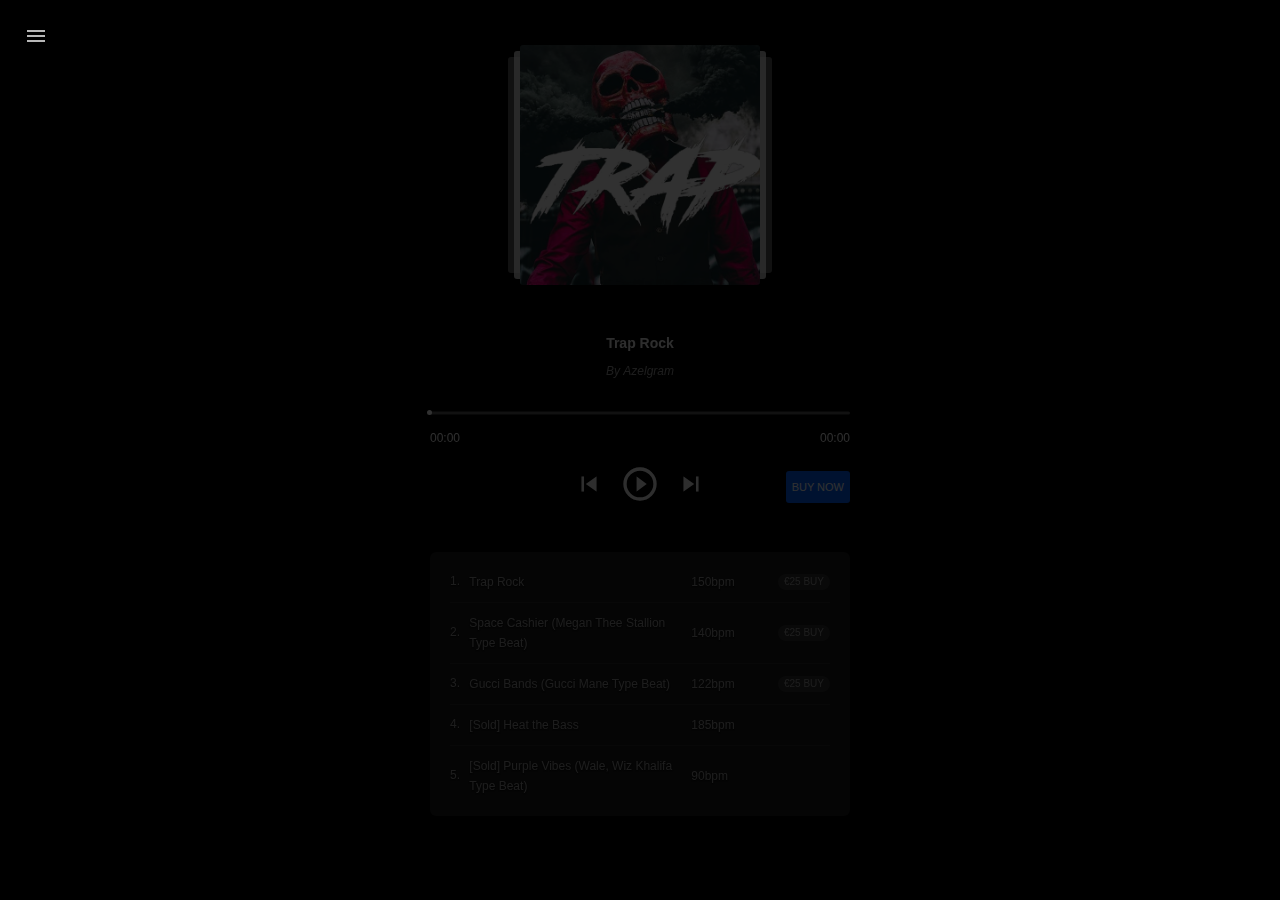
==== index.html @ eb985638 "." ====
<html class="no-js" lang="en">
	<head itemscope itemtype="http://schema.org/Person">
		
		<meta http-equiv="content-type" content="text/html; charset=UTF-8">
		
		<!-- Disable screen scaling-->
		<meta name="viewport" content="width=device-width, user-scalable=no, initial-scale=1, maximum-scale=1, user-scalable=0"/>
		
		<title>Beat Store | azelbeats.com</title>
		<meta name="keywords" content="beats, buy beats, instrumentals, beat selling, hip hop beats, trap beats, trap hip hop beats, R&B beats, Rnb beats, R and B beats, download beats, instrumental music, rap beats, music production, buy instrumentals, buy music, royalty free beats, tracks">
		
		<meta property="og:title" name="twitter:title" itemprop="title" content="Beat Store | azelbeats.com"/>
		
		<!-- Favicons -->
		<link rel="apple-touch-icon" sizes="180x180" href="images/favicons/apple-touch-icon.png?v=9B029ld5gd">
		<link rel="icon" type="image/png" sizes="32x32" href="images/favicons/favicon-32x32.png?v=9B029ld5gd">
		<link rel="icon" type="image/png" sizes="16x16" href="images/favicons/favicon-16x16.png?v=9B029ld5gd">
		<link rel="manifest" href="images/favicons/site.webmanifest?v=9B029ld5gd">
		<link rel="mask-icon" href="images/favicons/safari-pinned-tab.svg?v=9B029ld5gd" color="#e6d000">
		<link rel="shortcut icon" href="images/favicons/favicon.ico?v=9B029ld5gd">
		<meta name="apple-mobile-web-app-title" content="azelbeats">
		<meta name="application-name" content="azelbeats">
		<meta name="msapplication-TileColor" content="#ffec38">
		<meta name="msapplication-config" content="images/favicons/browserconfig.xml?v=9B029ld5gd">
		<meta name="theme-color" content="#000000">
		
		<!-- Meta -->
		<meta itemprop="name" name="author" content="Beat Store"/>
		
		<!-- Twitter Meta -->
		<meta name="twitter:card" content="Beat Store - by Azelgram"/>

		<!-- Facebook Meta -->
		<meta property="og:url" itemprop="url" content="https://azelbeats.com/"/>
		<meta property="og:type" content="website"/>
		<meta property="og:description" name="twitter:description" name="description" itemprop="description" content="Buy beats online"/>
		<meta property="og:image" name="twitter:image" itemprop="image" content="https://azelbeats.com/images/og-image.png"/>
		<meta property="og:image:secure_url" content="https://azelbeats.com/images/og-image.png"/>
		<meta property="og:image:type" content="image/jpg"/>
		<meta property="og:image:width" content="300"/>
		<meta property="og:image:height" content="300"/>
		<meta property="og:site_name" content="Azel Chun"/>
		
		<!-- Stylesheets -->
		<link rel="stylesheet" type="text/css" href="css/styles.css"/>
		<link href="https://fonts.googleapis.com/css2?family=Material+Icons" rel="stylesheet"/>
		
		<!-- Javascripts -->
		<script src="https://ajax.googleapis.com/ajax/libs/jquery/3.4.1/jquery.min.js"></script>
		<script type="text/javascript" src="js/jquery.jplayer.js"></script>
		<script type="text/javascript" src="js/ttw-music-player.js"></script>
		<script type="text/javascript" src="js/myplaylist.js"></script>
		<script type="text/javascript" src="js/main.js"></script>
	</head>

	<body>
	
		<div id="menu-trigger" class="material-icons noSelect">menu</div>
		<div class="site-menu">
			<ul>
				<li><a href="https://instagram.com/azelgram" target="_blank">Instagram</a></li>
				<li><a href="https://www.youtube.com/channel/UCRFLLStR0coNz59iI8NVYAQ" target="_blank">YouTube</a></li>
				<li><a href="https://linktr.ee/azelgram" target="_blank">Other Links</a></li>
				<li><span class="rollText contactMe">Contact Me</span></li>
			</ul>
		</div>
		
		<div id="beatPlaylist"></div>
		
		<!-- Beat Licenses -->
		<div class="license-container">
			
			<div id="close-buyContainer">
				<div class="material-icons">close</div>
			</div>
			<h1 class="section-title">Licenses</h1>
			<p class="description showing">After completing the payment steps on PayPal, please wait until the download automatically starts. DO NOT close the window right away.</p>
			
			<!-- Lease -->
			<div class="License-item">
				<h2>Lease</h2>
				<hr class="license-hr"/>
				<ul>
					<li>Untagged .MP3 File</li>
					<li>Non-Exclusive Rights</li>
					<li>Instant file download</li>
                    <li>Up to 2,500 Streams</li>
					<li>No Music Video</li>
                    <li>Artist must credit Producer:<br/> "Prod. by Azelgram"</li>
                </ul>
				<div class="licenseBuy-wrapper"><span class="licenseBuy buyCurrentBeat noSelect">PURCHASE LICENSE</span></div>
				<h2 class="licensePrice">25€</h2>
			</div>
			
			<!-- Boosted -->
			<div class="License-item">
				<h2>Boosted</h2>
				<hr class="license-hr"/>
				<ul>
					<li>Untagged .WAV File</li>
					<li>Non-Exclusive Rights</li>
					<li>Instant MP3 file download<br/>(WAV file will be shipped manually within 24h)</li>
					<li>Music Video Allowed</li>
                    <li>Unlimited Streams</li>
                    <li>Artist must credit Producer:<br/> "Prod. by Azelgram"</li>
                </ul>
				<div class="licenseBuy-wrapper"><span class="licenseBuy buyCurrentBeat noSelect">PURCHASE LICENSE</span></div>
				<h2 class="licensePrice">125€</h2>
			</div>
			
			<!-- Exclusive -->
			<div class="License-item">
				<h2>Exclusive</h2>
				<hr class="license-hr"/>
				<ul>
					<li>Untagged .WAV File</li>
                    <li>Exclusive Rights</li>
					<li>Trackouts</li>
                    <li>Unlimited Streams</li>
                    <li>Artist must credit Producer:<br/> "Prod. by Azelgram"</li>
                </ul>
				<div class="licenseBuy-wrapper"><span class="licenseBuy-exclusive ">This license can only be sold once.<br/>Get in touch via email to purchase it.</span></div>
				<span>Click on menu icon (<span class="material-icons">menu</span>) for contact</span>
				<h2 class="licensePrice">500€</h2>
			</div>
			
			<div id="buyContainer">
				<div id="buyButton">
					<form action="https://www.paypal.com/cgi-bin/webscr" method="post" target="_top">
						<input type="hidden" name="cmd" value="_s-xclick">
						<input type="hidden" name="hosted_button_id" value="" id="paypal-hosted-button">
						<table>
						<tr><td><input type="hidden" name="on0" value="Choose your License">Choose your License</td></tr><tr><td><select name="os0">
							<option value="Lease">Lease €25,00 EUR</option>
							<option value="Boosted">Boosted €125,00 EUR</option>
						</select> </td></tr>
						</table>
						<h3 id="buyTitle"></h3>
						<input type="hidden" name="currency_code" value="EUR">
						<input type="image" src="https://www.paypalobjects.com/en_US/i/btn/btn_buynow_SM.gif" border="0" name="submit" alt="PayPal - The safer, easier way to pay online!">
						<img alt="" border="0" src="https://www.paypalobjects.com/pt_PT/i/scr/pixel.gif" width="1" height="1">
					</form>
				</div>
			</div>
			<div id="buyScrollPoint"></div>
			
		</div>
		
		<!-- Error Message -->
		<div class="error-purchase">
			<span class="closeErrorBox material-icons noSelect">close</span>
			<h2 class="error-purchase-title">This item is no longer available for purchase!</h2>
		</div>
		
		<div id="darkPane"></div>
		
		<!-- Global site tag (gtag.js) - Google Analytics -->
		<script async src="https://www.googletagmanager.com/gtag/js?id=UA-65621075-8"></script>
		<script>
			window.dataLayer = window.dataLayer || [];
			function gtag(){dataLayer.push(arguments);}
			gtag('js', new Date());

			gtag('config', 'UA-65621075-8');
		</script>

		
	</body>

</html>
---- css/styles.css ----
* {
	-webkit-box-sizing: border-box;
	-moz-box-sizing: border-box;
	box-sizing: border-box;
}

body {
    /*background-color: #1d1d1d;*/
	background-color: #000000;
	color: #b8b8b8;
    padding: 0;
    margin: 0;
	font: 400 14px/20px Roboto,sans-serif;
    -moz-osx-font-smoothing: grayscale;
    -webkit-font-smoothing: antialiased;
	text-align: left;
	padding-bottom: 3rem;
}

.noScroll {
	overflow: hidden;
}

.clear {
	clear: both;
}
.noSelect {
	-webkit-tap-highlight-color:transparent;
	-webkit-touch-callout:none;
	-webkit-user-select:none;
	-khtml-user-select:none;
	-moz-user-select:none;
	-ms-user-select:none;
	user-select:none;
}

.display-none {
    display: none !important;
}

#title{
    background:transparent url(../images/title.png) 0 0 scroll;
    position:absolute;
    top:60px;
    left:24px;
    height:62px;
    width:334px;
}

#download{
    position:absolute;
    top:132px;
    left:30px;
    text-decoration:none;
    font-size:12px;
    color:#999;
    font-family:arial, sans-serif;
}

#download:hover{
    color:#fff;
}

/* Menu */
#menu-trigger {
    position: fixed;
    top: 1rem;
    left: 1rem;
    padding: .5rem;
	z-index: 4;
}

.site-menu {
    width: 80vw;
    max-width: 225px;
    height: 100vh;
    position: fixed;
    top: 0;
    left: 0;
	transform: translateX(-100%);
	transition: transform .2s ease;
	background-color: #1d1d1d;
	z-index: 5;
}
.site-menu-open {
	transform: translateX(0);
}

.site-menu ul {
    margin: 0;
    list-style: none;
    padding: 2rem 0;
}

.site-menu li:hover {
    background-color: #121212;
}

.site-menu li:last-child {
    border-top: 1px solid #545353;
	margin-top: 1rem;
}

.site-menu li a {
    color: #ffffff;
    text-decoration: none;
}

.site-menu li a, .contactMe {
    display: block;
	padding: .6rem 1rem;
}

.contactMe {
    white-space: nowrap;
	overflow: hidden;
}

.rollText {
    color: #c0c1c1;
	cursor: pointer;
}

.rollText:before {
    content: attr(data-before);
    word-break: break-all;
    opacity: 0.5;
}

.rollText:after {
    content: attr(data-after);
    word-break: break-all;
    opacity: 0.5;
}

/* Music Player */
.ttw-music-player {
    max-width: 420px;
    margin: 45px auto 0 auto;
    font-family: 'Lato', arial, sans-serif;
}

.ttw-music-player .player {
    width: 100%;
	text-align: center;
}

/** Album Cover **/

.ttw-music-player .album-cover:hover .highlight {
    opacity: 1;
}

.album-cover {
    position: relative;
	display: block;
    width: 80%;
    max-width: 240px;
	margin: 0 auto;
	border-radius: 3px;
    -moz-border-radius: 3px;
    -webkit-border-radius: 3px;
	box-shadow: 0px 32px 40px -10px rgb(0 0 0 / 49%);
}
.ttw-music-player .album-cover .img {
    position: relative;
    z-index: 3;
	border-radius: 3px;
    -moz-border-radius: 3px;
    -webkit-border-radius: 3px;
}

.ttw-music-player .album-cover img,
.ttw-music-player .album-cover .img,
.ttw-music-player .album-cover .highlight {
    width: 100%;
    height: auto;
	border-radius: 3px;
    -moz-border-radius: 3px;
    -webkit-border-radius: 3px;
}

.album-cover:before {
    content: "";
    position: absolute;
    top: 50%;
    left: 50%;
    transform: translate(-50%, -50%);
    width: 105%;
    height: 95%;
	border-radius: 3px;
	background-color: rgb(255 255 255 / 75%);
    z-index: 0;
}
.album-cover:after {
    content: "";
    position: absolute;
    top: 50%;
    left: 50%;
    transform: translate(-50%, -50%);
    width: 110%;
    height: 90%;
	border-radius: 3px;
    -moz-border-radius: 3px;
    -webkit-border-radius: 3px;
	background-color: rgb(255 255 255 / 35%);
    z-index: 0;
}

/** Track Info **/
.ttw-music-player .track-info {
    margin: 3rem 0 1rem 0;
    font-size: 12px;
}

.ttw-music-player .track-info p {
    margin: 0 0 8px 0;
}

.ttw-music-player .player .title {
    color: #efefef;
    text-shadow: 0 1px 1px rgba(0, 0, 0, .8);
    font-family: 'Lato Bold', arial, sans-serif;
    font-weight: bold;
    font-size: 14px;
}

.ttw-music-player .artist-outer {
    color: #999;
    font-family: 'Lato Italic', arial, sans-serif;
    font-style: italic;
}

.ttw-music-player .artist {
    color: #999;
    font-family: 'Lato', arial, sans-serif;
}

.ttw-music-player .rating {
    width: 75px;
    height: 16px;
}

.ttw-music-player .rating-star {
    width: 15px;
    height: 16px;
    display: block;
    float: left;
    cursor: pointer;
}

.ttw-music-player .rating-star:hover,
.ttw-music-player .rating-star.on,
.ttw-music-player .rating-star.hover {
}

/** Player **/
.ttw-music-player .player-controls {
    
}

.ttw-music-player .player-controls .main {
	position: relative;
    width: 100%;
    display: flex;
    margin: 1rem 0;
}

.ttw-music-player .player-controls .main-controls {
    margin: 0 auto;
}

.ttw-music-player .player-controls .main .material-icons {
    float: left;
    cursor: pointer;
	color: #efefef;
	font-size: 30px;
    line-height: 40px;
}

.player-controls .main-controls .jp-play.material-icons, .player-controls .main-controls .jp-pause.material-icons {
    font-size: 40px;
	margin: 0 1rem;
}

.secondary-controls .togglePlaylist {
    position: absolute;
    left: 0;
    top: 0;
    margin-left: 10px;
}

.licenseBuy-wrapper {
    padding: 12px;
}

.License-item span .material-icons {
    vertical-align: middle;
	font-size: inherit;
	cursor: initial;
}

.buyCurrentBeat {
    background-color: #005ff8;
    color: #ffffff;
    padding: 6px;
    font-size: 11px;
    text-decoration: none;
	border-radius: 3px;
    -moz-border-radius: 3px;
    -webkit-border-radius: 3px;
	cursor: pointer;
}

.secondary-controls .buyCurrentBeat {
	position: absolute;
    right: 0;
    top: 7px;
}

.progress-container {
    height: 31px;
    padding: 14px 0px;
    position: relative;
}
.progress-container:hover .progress-wrapper {
    height: 9px;
}
.progress-container:hover .elapsed.jp-play-bar:after {
    width: 15px;
    height: 15px;
}

.ttw-music-player .progress-wrapper {
    height: 3px;
    position: absolute;
    top: 50%;
    left: 0;
    right: 0;
    transform: translateY(-50%);
	transition: height ease .2s;
}


.ttw-music-player .progress {
    height: 100%;
    width: 100%;
    cursor: pointer;
	background-color: rgb(255 255 255 / 35%);
	border-radius: 3px;
    -moz-border-radius: 3px;
    -webkit-border-radius: 3px;
}

.ttw-music-player .elapsed {
    height: 100%;
	position: relative;
    background-color: #FFEB3B;
    width: 60%;
	border-radius: 3px;
    -moz-border-radius: 3px;
    -webkit-border-radius: 3px;
	transition: width ease .4s;
}

.elapsed.jp-play-bar:after {
    content: "";
    width: 5px;
    height: 5px;
	margin-right: -2px;
    background-color: #fff;
    display: block;
    position: absolute;
    top: 50%;
    right: 0;
    transform: translateY(-50%);
    border-radius: 50%;
	-moz-border-radius: 50%;
    -webkit-border-radius: 50%;
	transition: width ease .4s, height ease .4s;
}

.current-time-wrapper {
    color: #efefef;
	font-size: 12px;
}
.current-time-wrapper span.jp-current-time {
    float: left;
}
.current-time-wrapper span.jp-duration {
    float: right;
}

.ttw-music-player .unused-controls {
    display: none !important;
}

/** Description **/
.ttw-music-player .description {
    clear: both;
    margin: 30px 0 0 0;
    font-size: 12px;
    color: #999;
    text-shadow: 0 1px 1px rgba(0, 0, 0, .6);
}

.ttw-music-player .description.showing{
    margin:30px 0;
}

/** Track List **/
.tracklist-header, .secondary-controls .togglePlaylist, #close-buyContainer {
    display: none;
}

#close-buyContainer {
    margin-top: 1rem;
}

.ttw-music-player .tracklist {
    padding: 10px 20px;
    border-radius: 6px;
    -moz-border-radius: 6px;
    -webkit-border-radius: 6px;
    background-color: #1a1a1a;
    color: #999;
    font-size: 12px;
    width: 100%;
	margin-top: 3rem;
}

.ttw-music-player .tracklist.show-playlist {
    transform: translateX(-50%) translateY(0%);
}

.ttw-music-player .tracklist ol {
    margin: 0;
    padding: 0;
    overflow:hidden;
    position:relative;
}

.ttw-music-player .tracklist li {
    text-shadow: 0 1px 1px rgba(0, 0, 0, .6);
    list-style-position: inside;
    position: relative;
	border-bottom: 1px solid #2b2b2b;
}

.ttw-music-player .tracklist li:hover {
    color: #eee;
}

.ttw-music-player li:last-child{
    border-bottom: none;
}

.ttw-music-player .show-more-button li:last-child{
    background: transparent url(../images/tracklist-item-bg.png) repeat-x bottom left scroll;
}

.track span {
    vertical-align: middle;
}

.ttw-music-player .tracklist .title {
    width: 60%;
    display: inline-block;
    padding: 10px 0 10px 6px;
    cursor: pointer;
}

.ttw-music-player li:nth-child(1n + 10) .title{
    padding-left:7px;
}

.ttw-music-player li.playing {
    color:#fff !important;

}

.site-header {
	text-align: center;
	color: #999;
}

.site-header span, .site-header a {
    padding: 0 12px;
	text-decoration: underline;
	color: #999;
	cursor: pointer;
}

#license-page {
    color: #FFEB3B;
}


.ttw-music-player .tracklist .rating {
    margin-left: 10px;
    width: 30px;
    display: block;
    position: absolute;
    right: 72px;
    top: 12.5px;
}

.ttw-music-player .rating-bar {
    height: 10px;
    width: 3px;
    display: block;
    float: left;
    cursor: pointer;
}

.ttw-music-player .rating-bar.on,
.ttw-music-player .rating-bar:hover,
.ttw-music-player .rating-bar.hover {
}

.ttw-music-player .buy {
    height: 16px;
	padding: 0 6px;
    display: inline-block;
    position: absolute;
    top: 50%;
    transform: translateY(-50%);
    right: 0;
    border-radius: 8px;
    -moz-border-radius: 8px;
    -webkit-border-radius: 8px;
    background-color: #313131;
    font-size: 10px;
    text-align: center;
    line-height: 16px;
    text-shadow: none;
    color: #999;
    text-decoration: none;
	cursor: pointer;
}

.ttw-music-player .buy:hover {
    color: #FFEB3B;
}

.ttw-music-player .buy.not-active{
    display:none;
}

.ttw-music-player .more {
    display:none;
    font-family: 'Lato Italic', arial, sans-serif;
    font-style: italic;
    font-size: 11px;
    text-shadow: 0 1px 1px rgba(0, 0, 0, .6);
    padding: 10px 0;
    margin: 10px 0;
    cursor: pointer;
    text-align: center;
    border-radius: 6px;
    -moz-border-radius: 6px;
    -webkit-border-radius: 6px;
    background-color: #1b1b1b;
}

.ttw-music-player .more:hover {
    color: #eee;
    box-shadow: inset 0px 0px 20px rgba(0, 0, 0, .2);
    -moz-box-shadow: inset 0px 0px 20px rgba(0, 0, 0, .2);
    -webkit-box-shadow: inset 0px 0px 20px rgba(0, 0, 0, .2);
}

.ttw-music-player .show-more-button .more{
    display:block;
}


/** Transitions **/
.ttw-music-player .more,
.ttw-music-player .album-cover .highlight,
.ttw-music-player .tracklist li,
.ttw-music-player .buy {
    -webkit-transition: all 0.5s ease;
    -moz-transition: all 0.5s ease;
    -o-transition: all 0.5s ease;
    transition: all 0.5s ease;
}

.license-container {
    text-align: center;
    position: fixed;
    top: 50%;
    left: 50%;
    width: 88vw;
    max-width: 1055px;
    height: 90vh;
    z-index: 4;
    background-color: #1d1d1d;
    overflow: auto;
	transform: translate(-50%, -50%) scale(.1);
    opacity: 0;
    visibility: hidden;
    pointer-events: none;
	transition: transform .3s ease, opacity .3s ease;
}
.show-licenses {
    transform: translate(-50%, -50%) scale(1);
    opacity: 1;
    visibility: visible;
    pointer-events: auto;
}

.license-container::-webkit-scrollbar {
    width: 12px;
    height: 12px;
    background: #2f414c;
}
.license-container::-webkit-scrollbar-corner {
    background-color: #2f414c;
}
.license-container::-webkit-scrollbar-thumb {
    background: #47525a;
    width: 8px;
    border-radius: 6px;
    border: 2px solid #252729;
}
.license-container::-webkit-scrollbar-track {
    background-color: #252729;
}

.license-container .description {
    background-color: rgb(183 28 28 / 28%);
    background-color: rgb(92 107 192 / 53%);
    color: #ffffff;
	padding: 1rem 0;
    margin-bottom: 2rem;
}

.license-container .description:before {
    content: "";
    background-image: url(https://cdn.freebiesupply.com/logos/large/2x/paypal-logo-png-transparent.png);
    background-size: contain;
    background-repeat: no-repeat;
    display: inline-block;
    width: 99px;
    height: 30px;
    background-color: #fff;
    border-radius: 3px;
    vertical-align: middle;
    margin-right: 10px;
}

.error-purchase {
    text-align: center;
    position: fixed;
    top: 50%;
    left: 50%;
    padding: 1rem 3rem;
    z-index: 4;
    background-color: #1d1d1d;
    overflow: auto;
    transform: translate(-50%, -50%) scale(.1);
    opacity: 0;
    visibility: hidden;
    pointer-events: none;
    transition: transform .3s cubic-bezier(0.175, 0.885, 0.32, 1.275), opacity .3s ease;
}
.show-buy-error {
    transform: translate(-50%, -50%) scale(1);
    opacity: 1;
    visibility: visible;
    pointer-events: auto;
}

.License-item {
    /* box-shadow: 0px 32px 40px -10px rgb(0 0 0 / 49%); */
	width: 100%;
    max-width: 275px;
    display: inline-block;
    background-color: #1d1d1d;
    border-radius: 6px;
    -moz-border-radius: 6px;
    -webkit-border-radius: 6px;
    padding: 1rem 0rem 2rem 0rem;
	margin: 0 1rem;
    border: 1px solid #292929;
	border: 1px solid #FFEB3B;
	vertical-align: top;
	font-size: 13px;
    line-height: 19px;
}

.licenseBuy-exclusive {
    color: #FFEB3B;
}

.section-title {
    color: #fff;
    font-size: 3rem;
}

.License-item h2 {
    color: #ffffff;
}

.licensePrice {
    border-top: 1px solid #7e7e7e;
	border-top: 1px solid #FFEB3B;
    padding-top: 20px;
    margin: 1rem 2rem 0rem 2rem;
}

.license-hr {
    margin: 0rem 2rem;
	border-color: #FFEB3B;
}

.License-item ul {
    text-align: left;
	padding: 0 1rem 0 3rem;
}

#buyContainer table {
    text-align: center;
    margin: 16px auto;
}

#buyContainer tr:nth-child(2) td {
	position: relative;
}

#buyContainer tr:nth-child(2) td:before {
    content: "";
    /*background-color: rgb(255 235 59 / 25%);*/
	background-color: rgb(66 165 245 / 35%);
    position: absolute;
    top: 50%;
    left: 50%;
    transform: translate(-50%,-50%);
    width: 100%;
    height: 100%;
}
#buyContainer.highlight-activated tr:nth-child(2) td:before {
	animation:highlight 1s infinite;
}

@keyframes highlight {
  from {transform: translate(-50%,-50%) scale(1);}
  to {transform: translate(-50%,-50%) scale(1.3, 2);}
}

#buyContainer {
    margin-bottom: 2rem;
}

#buyContainer select {
    padding: 8px;
	position: relative;
	border: 0;
    font-weight: bold;
	color: #002c80;
}

#buyTitle .material-icons {
    font-size: inherit;
	cursor: initial;
}

#darkPane, #tracklistDarkPane {
    position: fixed;
    top: 0;
    left: 0;
    right: 0;
    bottom: 0;
    width: 100%;
    height: 100%;
	z-index: 3;
    background-color: rgb(0 0 0 / 75%);
	opacity: 0;
    visibility: hidden;
    pointer-events: none;
	transition: opacity ease .3s;
}

#darkPane.show-darkPane, #tracklistDarkPane.show-darkPane {
    opacity: 1;
    visibility: visible;
    pointer-events: auto;
	transition: opacity ease .3s;
}

/* Plugins */

.material-icons {
  font-family: 'Material Icons';
  font-weight: normal;
  font-style: normal;
  font-size: 24px;  /* Preferred icon size */
  display: inline-block;
  line-height: 1;
  text-transform: none;
  letter-spacing: normal;
  word-wrap: normal;
  white-space: nowrap;
  direction: ltr;

  /* Support for all WebKit browsers. */
  -webkit-font-smoothing: antialiased;
  /* Support for Safari and Chrome. */
  text-rendering: optimizeLegibility;

  /* Support for Firefox. */
  -moz-osx-font-smoothing: grayscale;

  /* Support for IE. */
  font-feature-settings: 'liga';
  cursor: pointer;
}

@media only screen and (max-width: 600px) {
	.License-item {
		margin-bottom: 2rem;
	}
}

@media only screen and (max-width: 600px) {
	body {
		padding: 0rem 1rem 3rem 1rem;
		font: 400 12px/18px Roboto,sans-serif;
	}
	.album-cover {
		width: 60%;
	}
	#beatPlaylist {
		position: fixed;
		left: 1rem;
		right: 1rem;
		bottom: 24px;
	}
	.section-title {
		color: #fff;
		font-size: 2rem;
	}
	.license-container .description {
		font-size: 11px;
		line-height: 17px;
		padding: 1rem;
	}
	.license-container {
		height: 70vh;
	}
	.license-container .description:before {
		display: block;
		margin: 0 auto 10px auto;
	}
	.error-purchase {
		width: 80vw;
		padding: 1rem;
		line-height: normal;
	}
	.License-item {
		max-width: 245px;
		margin: 0 0rem 2rem 0rem;
	}
	.buyCurrentBeat {
		font-size: 9px;
	}
	
	.tracklist-header, .secondary-controls .togglePlaylist, #close-buyContainer {
		display: block;
	}
	.ttw-music-player .tracklist {
		padding: 10px 20px;
		border-radius: 6px;
		-moz-border-radius: 6px;
		-webkit-border-radius: 6px;
		background-color: #1a1a1a;
		color: #999;
		font-size: 12px;
		position: fixed;
		top: 150px;
		left: 50%;
		transform: translateX(-50%) translateY(100%);
		transform-origin: 5% 100%;
		z-index: 4;
		width: 100%;
		height: calc(100vh - 150px);
		overflow: auto;
		transition: transform ease .2s, opacity ease .2s;
		box-shadow: 0px 0px 40px 0px rgb(0 0 0 / 49%);
		margin-top: 0;
	}
}
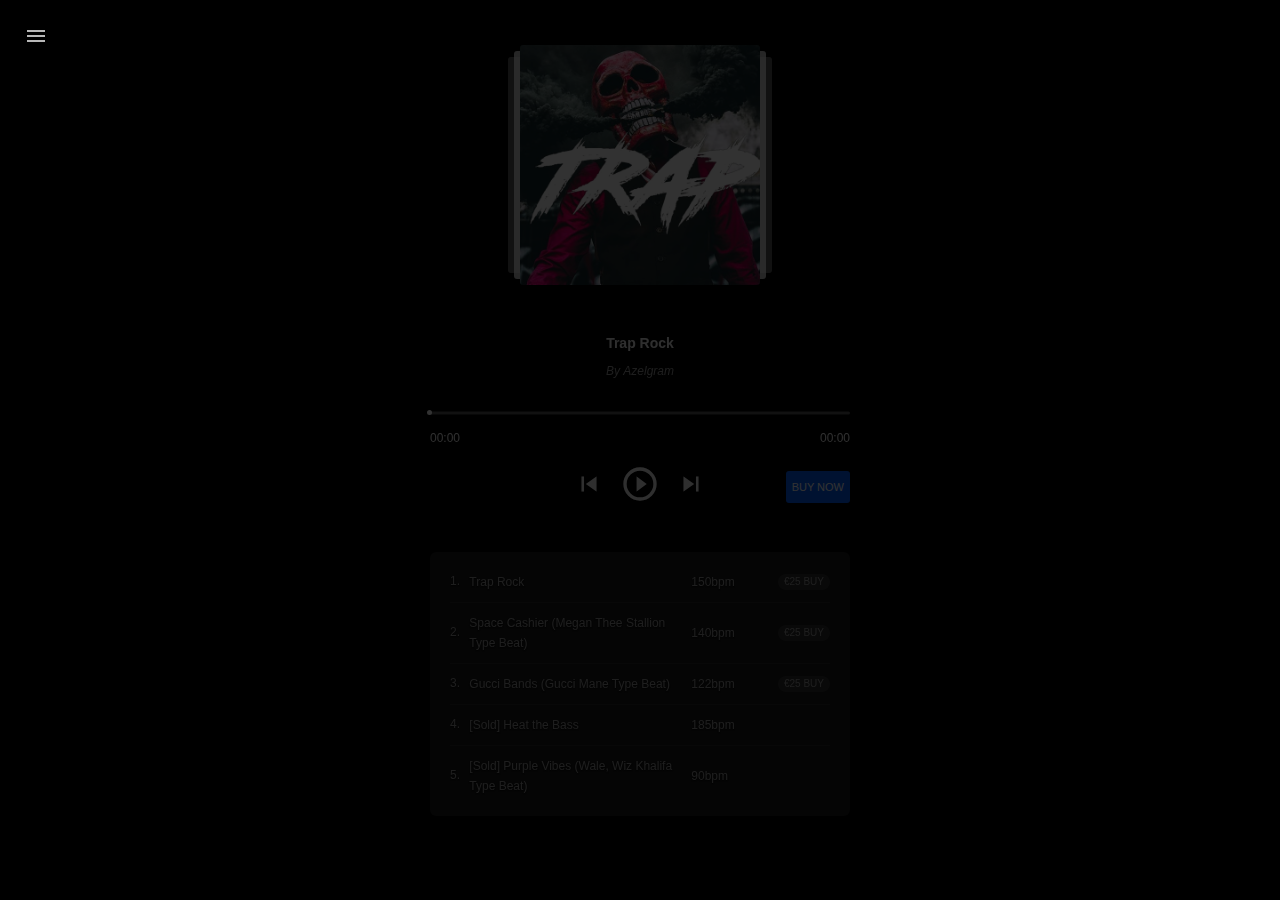
==== commit 944c792c: "." ====
--- a/index.html
+++ b/index.html
@@ -17,7 +17,7 @@
 		<link rel="icon" type="image/png" sizes="16x16" href="images/favicons/favicon-16x16.png?v=9B029ld5gd">
 		<link rel="manifest" href="images/favicons/site.webmanifest?v=9B029ld5gd">
 		<link rel="mask-icon" href="images/favicons/safari-pinned-tab.svg?v=9B029ld5gd" color="#e6d000">
-		<link rel="shortcut icon" href="images/favicons/favicon.ico?v=9B029ld5gd">
+		<link rel="shortcut icon" type="image/x-icon" href="images/favicons/favicon.ico?v=9B029ld5gd">
 		<meta name="apple-mobile-web-app-title" content="azelbeats">
 		<meta name="application-name" content="azelbeats">
 		<meta name="msapplication-TileColor" content="#ffec38">
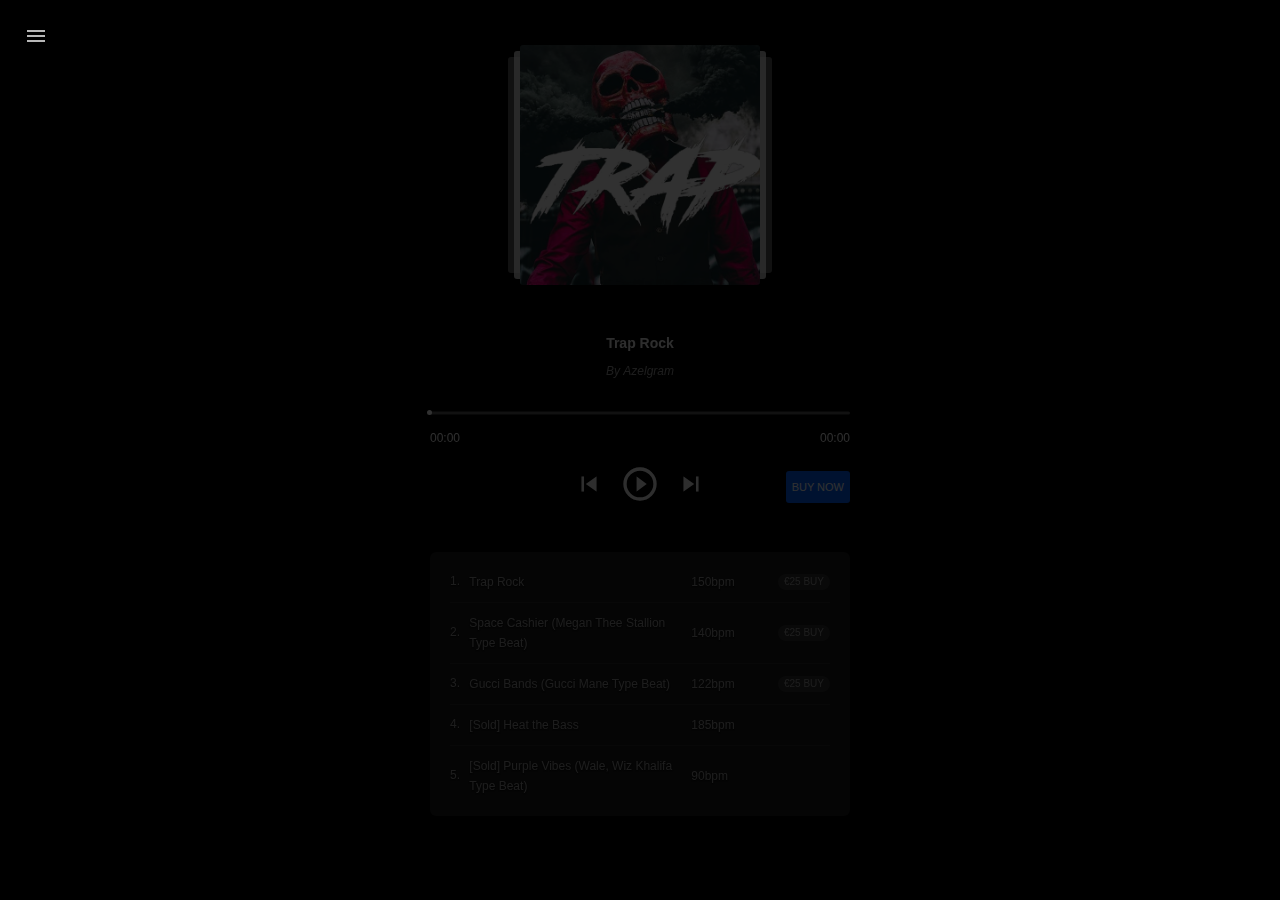
==== commit 77f6d4fc: "." ====
--- a/index.html
+++ b/index.html
@@ -12,17 +12,18 @@
 		<meta property="og:title" name="twitter:title" itemprop="title" content="Beat Store | azelbeats.com"/>
 		
 		<!-- Favicons -->
-		<link rel="apple-touch-icon" sizes="180x180" href="images/favicons/apple-touch-icon.png?v=9B029ld5gd">
-		<link rel="icon" type="image/png" sizes="32x32" href="images/favicons/favicon-32x32.png?v=9B029ld5gd">
-		<link rel="icon" type="image/png" sizes="16x16" href="images/favicons/favicon-16x16.png?v=9B029ld5gd">
-		<link rel="manifest" href="images/favicons/site.webmanifest?v=9B029ld5gd">
-		<link rel="mask-icon" href="images/favicons/safari-pinned-tab.svg?v=9B029ld5gd" color="#e6d000">
-		<link rel="shortcut icon" type="image/x-icon" href="images/favicons/favicon.ico?v=9B029ld5gd">
-		<meta name="apple-mobile-web-app-title" content="azelbeats">
-		<meta name="application-name" content="azelbeats">
-		<meta name="msapplication-TileColor" content="#ffec38">
-		<meta name="msapplication-config" content="images/favicons/browserconfig.xml?v=9B029ld5gd">
-		<meta name="theme-color" content="#000000">
+		<link rel="apple-touch-icon" sizes="180x180" href="images/favicons/apple-touch-icon.png?v=9B029ld6gd"/>
+		<link rel="icon" type="image/png" sizes="32x32" href="images/favicons/favicon-32x32.png?v=9B029ld6gd"/>
+		<link rel="icon" type="image/png" sizes="192x192" href="images/favicons/android-chrome-192x192.png?v=9B029ld6gd"/>
+		<link rel="icon" type="image/png" sizes="16x16" href="images/favicons/favicon-16x16.png?v=9B029ld6gd"/>
+		<link rel="manifest" href="images/favicons/site.webmanifest?v=9B029ld6gd"/>
+		<link rel="mask-icon" href="images/favicons/safari-pinned-tab.svg?v=9B029ld6gd" color="#e1ce19"/>
+		<link rel="shortcut icon" type="image/x-icon" href="images/favicons/favicon.ico?v=9B029ld6gd"/>
+		<meta name="apple-mobile-web-app-title" content="azelbeats"/>
+		<meta name="application-name" content="azelbeats"/>
+		<meta name="msapplication-TileColor" content="#000000"/>
+		<meta name="msapplication-config" content="images/favicons/browserconfig.xml?v=9B029ld6gd"/>
+		<meta name="theme-color" content="#000000"/>
 		
 		<!-- Meta -->
 		<meta itemprop="name" name="author" content="Beat Store"/>
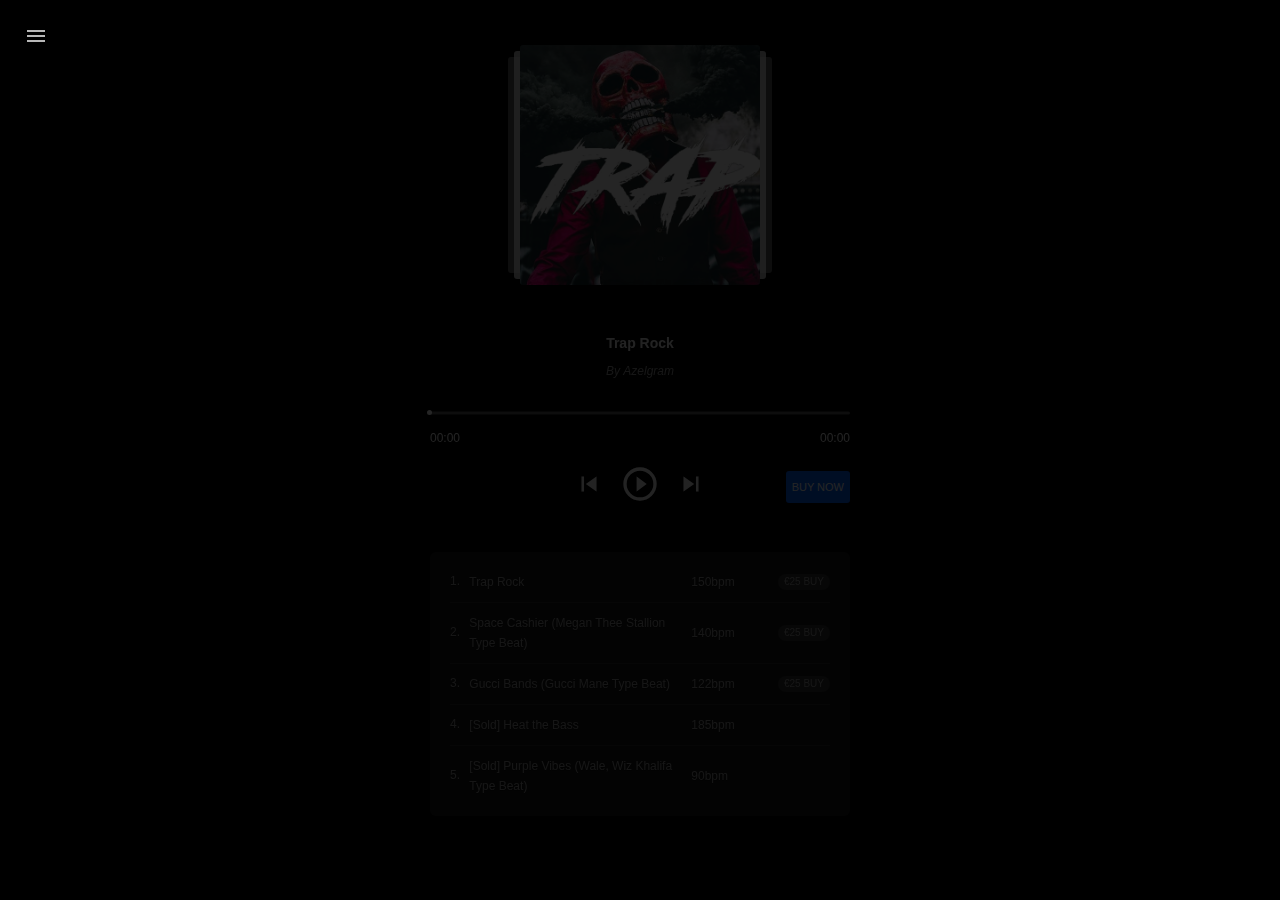
==== commit 35ce64c0: "." ====
--- a/index.html
+++ b/index.html
@@ -12,17 +12,17 @@
 		<meta property="og:title" name="twitter:title" itemprop="title" content="Beat Store | azelbeats.com"/>
 		
 		<!-- Favicons -->
-		<link rel="apple-touch-icon" sizes="180x180" href="images/favicons/apple-touch-icon.png?v=9B029ld6gd"/>
-		<link rel="icon" type="image/png" sizes="32x32" href="images/favicons/favicon-32x32.png?v=9B029ld6gd"/>
-		<link rel="icon" type="image/png" sizes="192x192" href="images/favicons/android-chrome-192x192.png?v=9B029ld6gd"/>
-		<link rel="icon" type="image/png" sizes="16x16" href="images/favicons/favicon-16x16.png?v=9B029ld6gd"/>
-		<link rel="manifest" href="images/favicons/site.webmanifest?v=9B029ld6gd"/>
-		<link rel="mask-icon" href="images/favicons/safari-pinned-tab.svg?v=9B029ld6gd" color="#e1ce19"/>
-		<link rel="shortcut icon" type="image/x-icon" href="images/favicons/favicon.ico?v=9B029ld6gd"/>
+		<link rel="apple-touch-icon" sizes="180x180" href="images/favicons/apple-touch-icon.png?v=9B029ld7gd"/>
+		<link rel="icon" type="image/png" sizes="32x32" href="images/favicons/favicon-32x32.png?v=9B029ld7gd"/>
+		<link rel="icon" type="image/png" sizes="192x192" href="images/favicons/android-chrome-192x192.png?v=9B029ld7gd"/>
+		<link rel="icon" type="image/png" sizes="16x16" href="images/favicons/favicon-16x16.png?v=9B029ld7gd"/>
+		<link rel="manifest" href="images/favicons/site.webmanifest?v=9B029ld7gd"/>
+		<link rel="mask-icon" href="images/favicons/safari-pinned-tab.svg?v=9B029ld7gd" color="#e1ce19"/>
+		<link rel="shortcut icon" type="image/x-icon" href="images/favicons/favicon.ico?v=9B029ld7gd"/>
 		<meta name="apple-mobile-web-app-title" content="azelbeats"/>
 		<meta name="application-name" content="azelbeats"/>
 		<meta name="msapplication-TileColor" content="#000000"/>
-		<meta name="msapplication-config" content="images/favicons/browserconfig.xml?v=9B029ld6gd"/>
+		<meta name="msapplication-config" content="images/favicons/browserconfig.xml?v=9B029ld7gd"/>
 		<meta name="theme-color" content="#000000"/>
 		
 		<!-- Meta -->
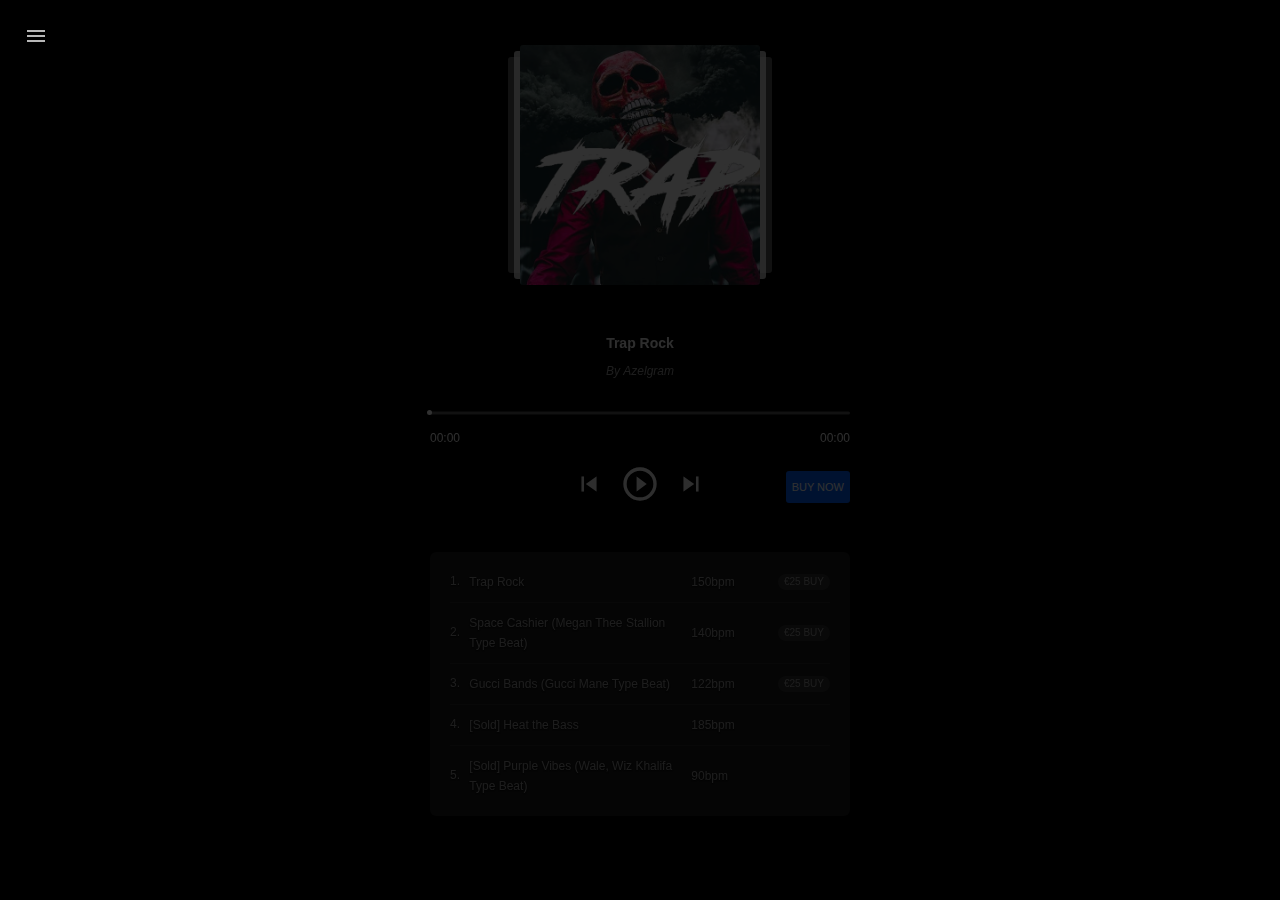
==== commit 1662b61f: "." ====
--- a/index.html
+++ b/index.html
@@ -12,18 +12,17 @@
 		<meta property="og:title" name="twitter:title" itemprop="title" content="Beat Store | azelbeats.com"/>
 		
 		<!-- Favicons -->
-		<link rel="apple-touch-icon" sizes="180x180" href="images/favicons/apple-touch-icon.png?v=9B029ld7gd"/>
-		<link rel="icon" type="image/png" sizes="32x32" href="images/favicons/favicon-32x32.png?v=9B029ld7gd"/>
-		<link rel="icon" type="image/png" sizes="192x192" href="images/favicons/android-chrome-192x192.png?v=9B029ld7gd"/>
-		<link rel="icon" type="image/png" sizes="16x16" href="images/favicons/favicon-16x16.png?v=9B029ld7gd"/>
-		<link rel="manifest" href="images/favicons/site.webmanifest?v=9B029ld7gd"/>
-		<link rel="mask-icon" href="images/favicons/safari-pinned-tab.svg?v=9B029ld7gd" color="#e1ce19"/>
-		<link rel="shortcut icon" type="image/x-icon" href="images/favicons/favicon.ico?v=9B029ld7gd"/>
-		<meta name="apple-mobile-web-app-title" content="azelbeats"/>
-		<meta name="application-name" content="azelbeats"/>
-		<meta name="msapplication-TileColor" content="#000000"/>
-		<meta name="msapplication-config" content="images/favicons/browserconfig.xml?v=9B029ld7gd"/>
-		<meta name="theme-color" content="#000000"/>
+		<link rel="apple-touch-icon" sizes="180x180" href="images/favicons/apple-touch-icon.png?v=oLnEJXB8zd">
+		<link rel="icon" type="image/png" sizes="32x32" href="images/favicons/favicon-32x32.png?v=oLnEJXB8zd">
+		<link rel="icon" type="image/png" sizes="16x16" href="images/favicons/favicon-16x16.png?v=oLnEJXB8zd">
+		<link rel="manifest" href="images/favicons/site.webmanifest?v=oLnEJXB8zd">
+		<link rel="mask-icon" href="images/favicons/safari-pinned-tab.svg?v=oLnEJXB8zd" color="#e6d105">
+		<link rel="shortcut icon" type="image/x-icon" href="images/favicons/favicon.ico?v=oLnEJXB8zd">
+		<meta name="apple-mobile-web-app-title" content="azelbeats">
+		<meta name="application-name" content="azelbeats">
+		<meta name="msapplication-TileColor" content="#000000">
+		<meta name="msapplication-config" content="images/favicons/browserconfig.xml?v=oLnEJXB8zd">
+		<meta name="theme-color" content="#000000">
 		
 		<!-- Meta -->
 		<meta itemprop="name" name="author" content="Beat Store"/>
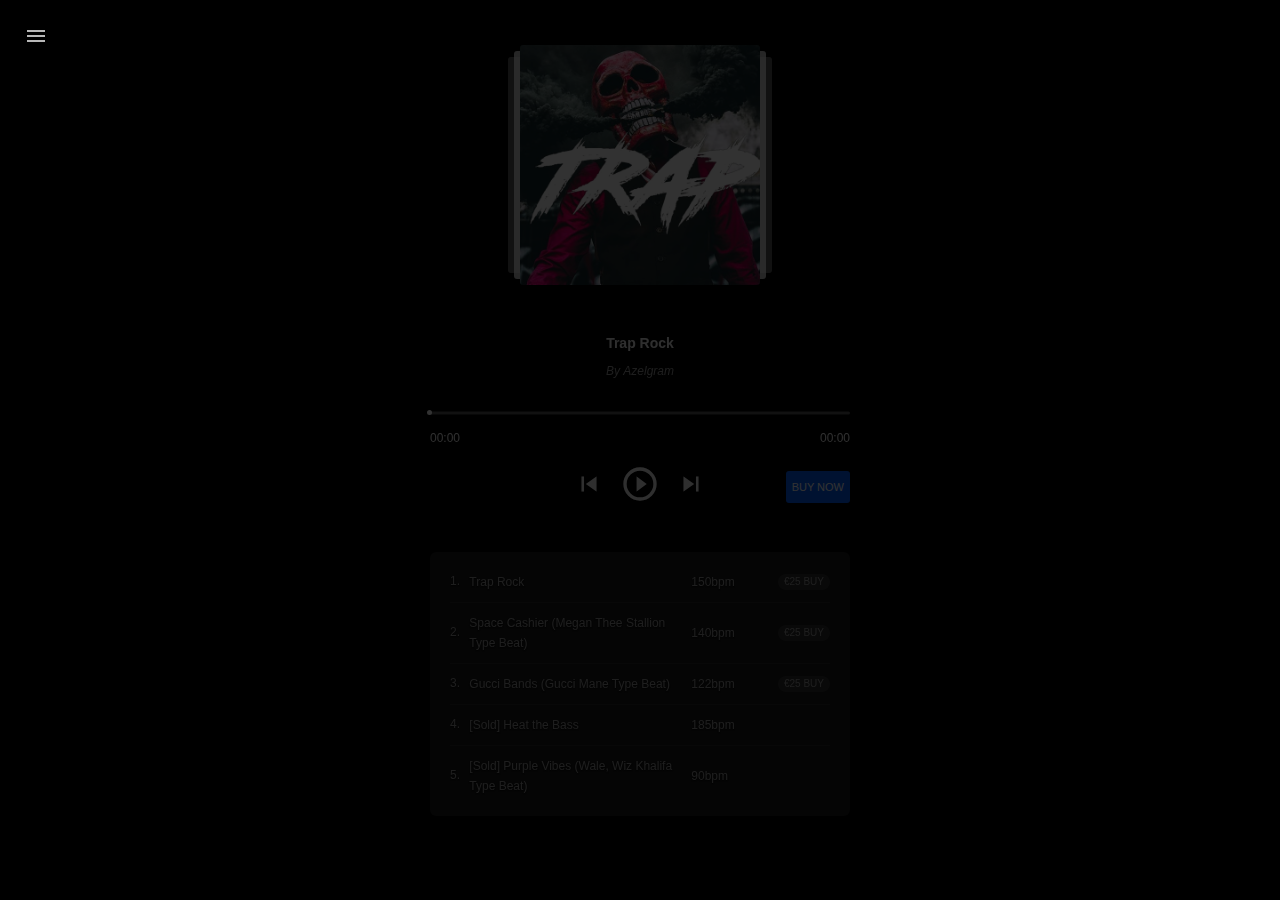
==== commit c55aa883: "." ====
--- a/index.html
+++ b/index.html
@@ -17,7 +17,7 @@
 		<link rel="icon" type="image/png" sizes="16x16" href="images/favicons/favicon-16x16.png?v=oLnEJXB8zd">
 		<link rel="manifest" href="images/favicons/site.webmanifest?v=oLnEJXB8zd">
 		<link rel="mask-icon" href="images/favicons/safari-pinned-tab.svg?v=oLnEJXB8zd" color="#e6d105">
-		<link rel="shortcut icon" type="image/x-icon" href="images/favicons/favicon.ico?v=oLnEJXB8zd">
+		<link rel="shortcut icon" type="image/x-icon" href="favicon.ico?v=oLnEJXB8zd">
 		<meta name="apple-mobile-web-app-title" content="azelbeats">
 		<meta name="application-name" content="azelbeats">
 		<meta name="msapplication-TileColor" content="#000000">
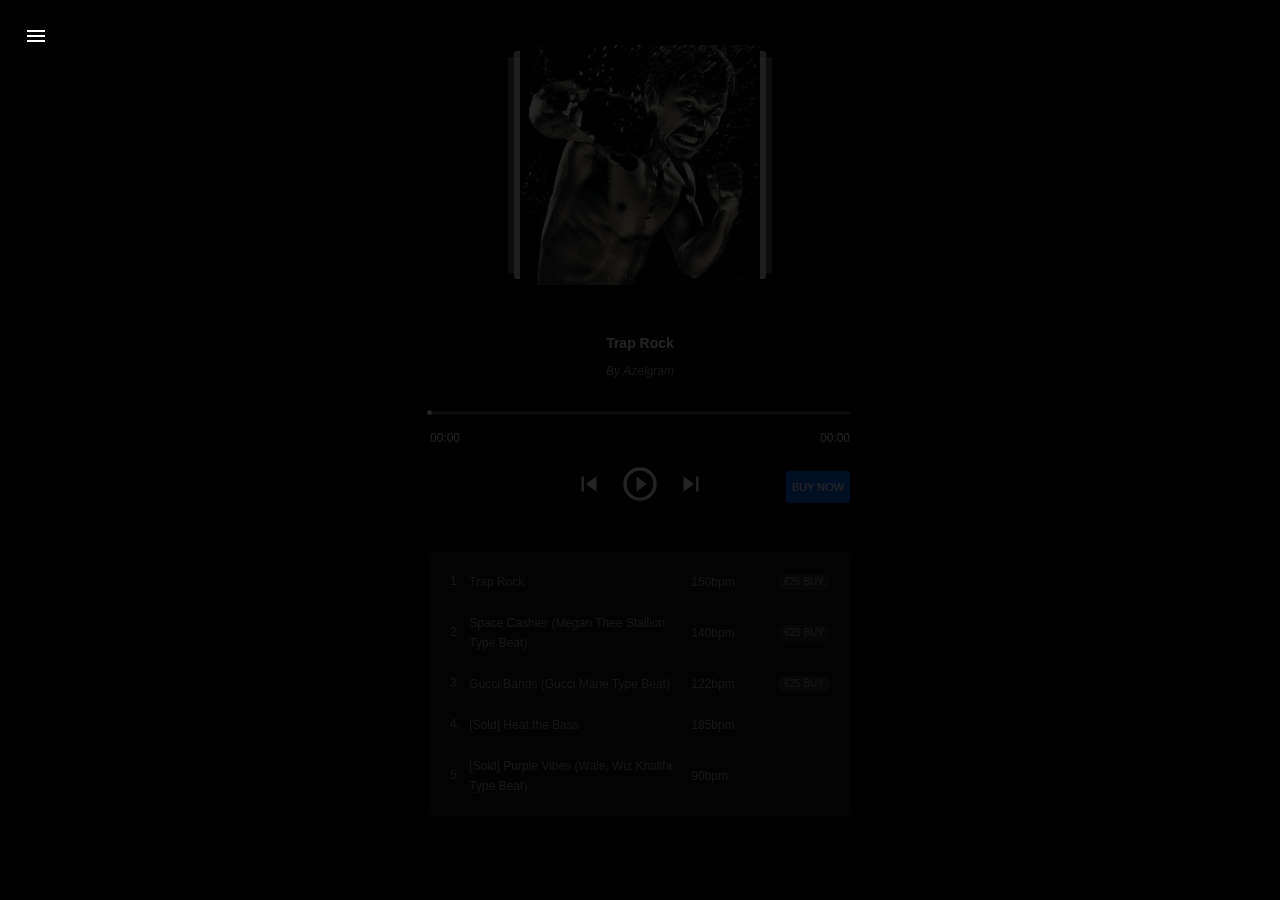
==== commit 9eefbfa2: "." ====
--- a/index.html
+++ b/index.html
@@ -55,104 +55,109 @@
 
 	<body>
 	
-		<div id="menu-trigger" class="material-icons noSelect">menu</div>
-		<div class="site-menu">
-			<ul>
-				<li><a href="https://instagram.com/azelgram" target="_blank">Instagram</a></li>
-				<li><a href="https://www.youtube.com/channel/UCRFLLStR0coNz59iI8NVYAQ" target="_blank">YouTube</a></li>
-				<li><a href="https://linktr.ee/azelgram" target="_blank">Other Links</a></li>
-				<li><span class="rollText contactMe">Contact Me</span></li>
-			</ul>
-		</div>
-		
-		<div id="beatPlaylist"></div>
-		
-		<!-- Beat Licenses -->
-		<div class="license-container">
-			
-			<div id="close-buyContainer">
-				<div class="material-icons">close</div>
-			</div>
-			<h1 class="section-title">Licenses</h1>
-			<p class="description showing">After completing the payment steps on PayPal, please wait until the download automatically starts. DO NOT close the window right away.</p>
-			
-			<!-- Lease -->
-			<div class="License-item">
-				<h2>Lease</h2>
-				<hr class="license-hr"/>
+		<div id="mainContent">
+			<div id="menu-trigger" class="material-icons noSelect">menu</div>
+			<div class="site-menu">
 				<ul>
-					<li>Untagged .MP3 File</li>
-					<li>Non-Exclusive Rights</li>
-					<li>Instant file download</li>
-                    <li>Up to 2,500 Streams</li>
-					<li>No Music Video</li>
-                    <li>Artist must credit Producer:<br/> "Prod. by Azelgram"</li>
-                </ul>
-				<div class="licenseBuy-wrapper"><span class="licenseBuy buyCurrentBeat noSelect">PURCHASE LICENSE</span></div>
-				<h2 class="licensePrice">25€</h2>
+					<li><a href="https://instagram.com/azelgram" target="_blank">Instagram</a></li>
+					<li><a href="https://www.youtube.com/channel/UCRFLLStR0coNz59iI8NVYAQ" target="_blank">YouTube</a></li>
+					<li><a href="https://linktr.ee/azelgram" target="_blank">Other Links</a></li>
+					<li><span class="rollText contactMe">Contact Me</span></li>
+				</ul>
 			</div>
 			
-			<!-- Boosted -->
-			<div class="License-item">
-				<h2>Boosted</h2>
-				<hr class="license-hr"/>
-				<ul>
-					<li>Untagged .WAV File</li>
-					<li>Non-Exclusive Rights</li>
-					<li>Instant MP3 file download<br/>(WAV file will be shipped manually within 24h)</li>
-					<li>Music Video Allowed</li>
-                    <li>Unlimited Streams</li>
-                    <li>Artist must credit Producer:<br/> "Prod. by Azelgram"</li>
-                </ul>
-				<div class="licenseBuy-wrapper"><span class="licenseBuy buyCurrentBeat noSelect">PURCHASE LICENSE</span></div>
-				<h2 class="licensePrice">125€</h2>
+			<div id="beatPlaylist"></div>
+			
+			<!-- Beat Licenses -->
+			<div class="license-container">
+				
+				<div id="close-buyContainer">
+					<div class="material-icons">close</div>
+				</div>
+				<h1 class="section-title">Licenses</h1>
+				<p class="description showing">After completing the payment steps on PayPal, please wait until the download automatically starts. DO NOT close the window right away.</p>
+				
+				<!-- Lease -->
+				<div class="License-item">
+					<h2>Lease</h2>
+					<hr class="license-hr"/>
+					<ul>
+						<li>Untagged .MP3 File</li>
+						<li>Non-Exclusive Rights</li>
+						<li>Instant file download</li>
+						<li>Up to 2,500 Streams</li>
+						<li>No Music Video</li>
+						<li>Artist must credit Producer:<br/> "Prod. by Azelgram"</li>
+					</ul>
+					<div class="licenseBuy-wrapper"><span class="licenseBuy buyCurrentBeat noSelect">PURCHASE LICENSE</span></div>
+					<h2 class="licensePrice">25€</h2>
+				</div>
+				
+				<!-- Boosted -->
+				<div class="License-item">
+					<h2>Boosted</h2>
+					<hr class="license-hr"/>
+					<ul>
+						<li>Untagged .WAV File</li>
+						<li>Non-Exclusive Rights</li>
+						<li>Instant MP3 file download<br/>(WAV file will be shipped manually within 24h)</li>
+						<li>Music Video Allowed</li>
+						<li>Unlimited Streams</li>
+						<li>Artist must credit Producer:<br/> "Prod. by Azelgram"</li>
+					</ul>
+					<div class="licenseBuy-wrapper"><span class="licenseBuy buyCurrentBeat noSelect">PURCHASE LICENSE</span></div>
+					<h2 class="licensePrice">125€</h2>
+				</div>
+				
+				<!-- Exclusive -->
+				<div class="License-item">
+					<h2>Exclusive</h2>
+					<hr class="license-hr"/>
+					<ul>
+						<li>Untagged .WAV File</li>
+						<li>Exclusive Rights</li>
+						<li>Trackouts</li>
+						<li>Unlimited Streams</li>
+						<li>Artist must credit Producer:<br/> "Prod. by Azelgram"</li>
+					</ul>
+					<div class="licenseBuy-wrapper"><span class="licenseBuy-exclusive ">This license can only be sold once.<br/>Pls contact via email to purchase it.</span></div>
+					<span>Click on menu icon (<span class="material-icons">menu</span>) for contact</span>
+					<h2 class="licensePrice">500€</h2>
+				</div>
+				
+				<div id="buyContainer">
+					<div id="buyButton">
+						<form action="https://www.paypal.com/cgi-bin/webscr" method="post" target="_top">
+							<input type="hidden" name="cmd" value="_s-xclick">
+							<input type="hidden" name="hosted_button_id" value="" id="paypal-hosted-button">
+							<table>
+							<tr><td><input type="hidden" name="on0" value="Choose your License">Choose your License</td></tr><tr><td><select name="os0">
+								<option value="Lease">Lease €25,00 EUR</option>
+								<option value="Boosted">Boosted €125,00 EUR</option>
+							</select> </td></tr>
+							</table>
+							<h3 id="buyTitle"></h3>
+							<input type="hidden" name="currency_code" value="EUR">
+							<button class="licenseBuy buyCurrentBeat noSelect" border="0" name="submit" alt="PayPal - The safer, easier way to pay online!">BUY NOW</button>
+							<img alt="" border="0" src="https://www.paypalobjects.com/pt_PT/i/scr/pixel.gif" width="1" height="1">
+						</form>
+					</div>
+				</div>
+				<div id="buyScrollPoint"></div>
+				
 			</div>
 			
-			<!-- Exclusive -->
-			<div class="License-item">
-				<h2>Exclusive</h2>
-				<hr class="license-hr"/>
-				<ul>
-					<li>Untagged .WAV File</li>
-                    <li>Exclusive Rights</li>
-					<li>Trackouts</li>
-                    <li>Unlimited Streams</li>
-                    <li>Artist must credit Producer:<br/> "Prod. by Azelgram"</li>
-                </ul>
-				<div class="licenseBuy-wrapper"><span class="licenseBuy-exclusive ">This license can only be sold once.<br/>Get in touch via email to purchase it.</span></div>
-				<span>Click on menu icon (<span class="material-icons">menu</span>) for contact</span>
-				<h2 class="licensePrice">500€</h2>
+			<!-- Error Message -->
+			<div class="error-purchase">
+				<span class="closeErrorBox material-icons noSelect">close</span>
+				<h2 class="error-purchase-title">This item is no longer available for purchase!</h2>
 			</div>
 			
-			<div id="buyContainer">
-				<div id="buyButton">
-					<form action="https://www.paypal.com/cgi-bin/webscr" method="post" target="_top">
-						<input type="hidden" name="cmd" value="_s-xclick">
-						<input type="hidden" name="hosted_button_id" value="" id="paypal-hosted-button">
-						<table>
-						<tr><td><input type="hidden" name="on0" value="Choose your License">Choose your License</td></tr><tr><td><select name="os0">
-							<option value="Lease">Lease €25,00 EUR</option>
-							<option value="Boosted">Boosted €125,00 EUR</option>
-						</select> </td></tr>
-						</table>
-						<h3 id="buyTitle"></h3>
-						<input type="hidden" name="currency_code" value="EUR">
-						<input type="image" src="https://www.paypalobjects.com/en_US/i/btn/btn_buynow_SM.gif" border="0" name="submit" alt="PayPal - The safer, easier way to pay online!">
-						<img alt="" border="0" src="https://www.paypalobjects.com/pt_PT/i/scr/pixel.gif" width="1" height="1">
-					</form>
-				</div>
-			</div>
-			<div id="buyScrollPoint"></div>
-			
-		</div>
+			<div id="darkPane"></div>
 		
-		<!-- Error Message -->
-		<div class="error-purchase">
-			<span class="closeErrorBox material-icons noSelect">close</span>
-			<h2 class="error-purchase-title">This item is no longer available for purchase!</h2>
-		</div>
-		
-		<div id="darkPane"></div>
+		</div> <!-- Main Content -->
+
+		<div id="bgPane"></div>
 		
 		<!-- Global site tag (gtag.js) - Google Analytics -->
 		<script async src="https://www.googletagmanager.com/gtag/js?id=UA-65621075-8"></script>
--- a/css/styles.css
+++ b/css/styles.css
@@ -69,6 +69,7 @@
     left: 1rem;
     padding: .5rem;
 	z-index: 4;
+	color: #ffffff;
 }
 
 .site-menu {
@@ -103,7 +104,7 @@
 }
 
 .site-menu li a {
-    color: #ffffff;
+    color: #c0c1c1;
     text-decoration: none;
 }
 
@@ -317,6 +318,14 @@
 	position: absolute;
     right: 0;
     top: 7px;
+}
+
+#buyButton .buyCurrentBeat {
+    margin-top: 1rem;
+	border: 0;
+    font-size: 13px;
+	font-weight: bold;
+    padding: 9px 19px;
 }
 
 .progress-container {
@@ -751,7 +760,7 @@
 }
 
 #buyContainer {
-    margin-bottom: 2rem;
+    margin-bottom: 6rem;
 }
 
 #buyContainer select {
@@ -816,6 +825,24 @@
   /* Support for IE. */
   font-feature-settings: 'liga';
   cursor: pointer;
+}
+
+
+#mainContent {
+    position: relative;
+    z-index: 3;
+}
+
+#bgPane {
+    position: fixed;
+    top: 0;
+    left: 0;
+    right: 0;
+    bottom: 0;
+    background-image: url(https://producerthemes.com/demo/thered/wp-content/uploads/2020/09/header-bg-5.jpg);
+	background-size: cover;
+    background-repeat: no-repeat;
+	opacity: 0.3;
 }
 
 @media only screen and (max-width: 600px) {
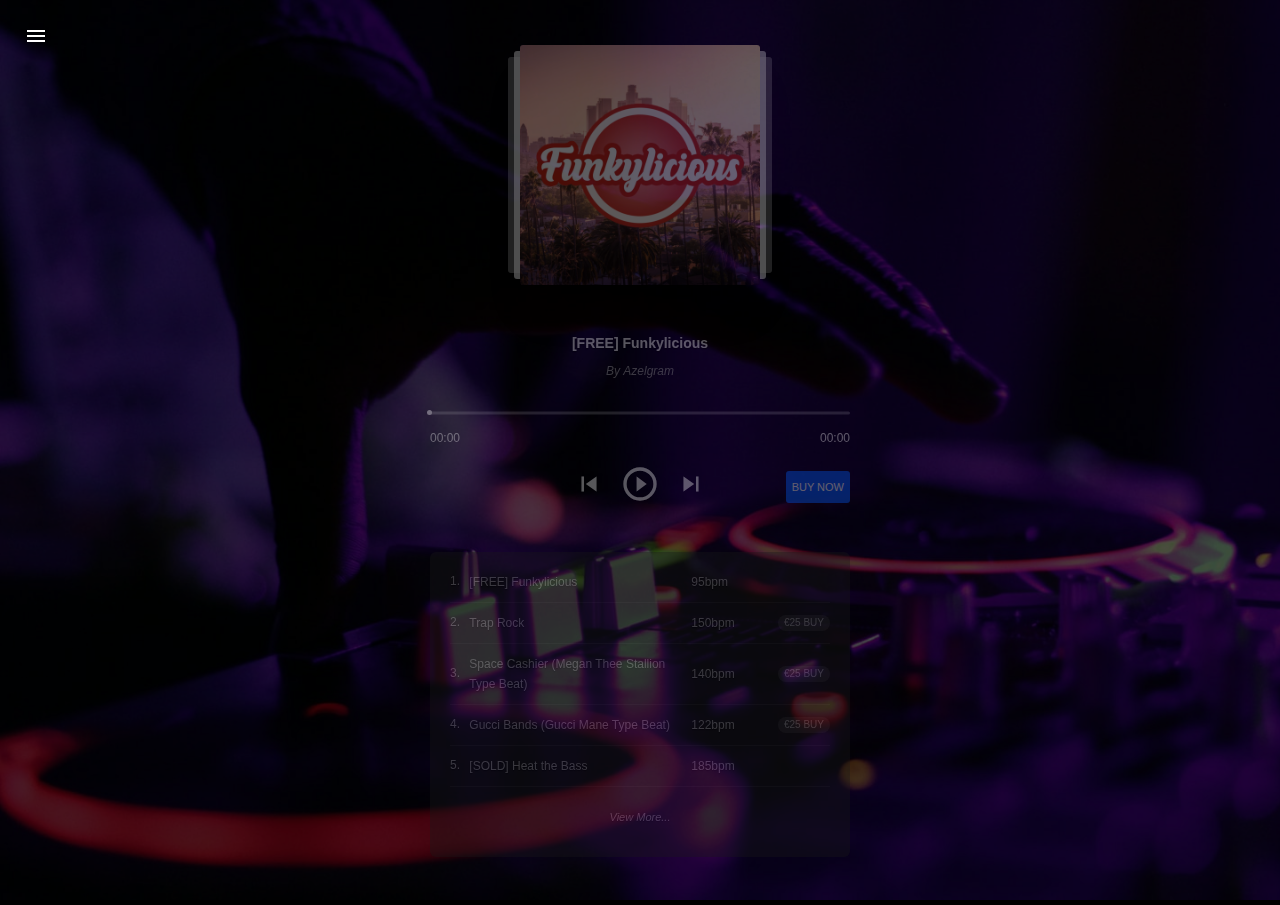
==== commit c4021481: "." ====
--- a/index.html
+++ b/index.html
@@ -61,7 +61,9 @@
 				<ul>
 					<li><a href="https://instagram.com/azelgram" target="_blank">Instagram</a></li>
 					<li><a href="https://www.youtube.com/channel/UCRFLLStR0coNz59iI8NVYAQ" target="_blank">YouTube</a></li>
+					<li><a href="https://soundcloud.com/azelgram/tracks" target="_blank">SoundCloud</a></li>
 					<li><a href="https://linktr.ee/azelgram" target="_blank">Other Links</a></li>
+					<li class="li-divider"></li>
 					<li><span class="rollText contactMe">Contact Me</span></li>
 				</ul>
 			</div>
@@ -122,7 +124,7 @@
 					</ul>
 					<div class="licenseBuy-wrapper"><span class="licenseBuy-exclusive ">This license can only be sold once.<br/>Pls contact via email to purchase it.</span></div>
 					<span>Click on menu icon (<span class="material-icons">menu</span>) for contact</span>
-					<h2 class="licensePrice">500€</h2>
+					<h2 class="licensePrice">Negotiable</h2>
 				</div>
 				
 				<div id="buyContainer">
@@ -150,7 +152,7 @@
 			<!-- Error Message -->
 			<div class="error-purchase">
 				<span class="closeErrorBox material-icons noSelect">close</span>
-				<h2 class="error-purchase-title">This item is no longer available for purchase!</h2>
+				<h2 class="error-purchase-title">This item is no longer available for purchase!<br/><br/> If this is a free beat,<br/> please visit <a href="https://soundcloud.com/azelgram/tracks" target="_blank">soundcloud.com/azelgram</a> to download.</h2>
 			</div>
 			
 			<div id="darkPane"></div>
--- a/css/styles.css
+++ b/css/styles.css
@@ -98,9 +98,12 @@
     background-color: #121212;
 }
 
-.site-menu li:last-child {
-    border-top: 1px solid #545353;
-	margin-top: 1rem;
+.li-divider {
+    margin-top: 1rem;
+    margin-bottom: 1rem;
+    width: 100%;
+    height: 1px;
+    background-color: #545353;
 }
 
 .site-menu li a {
@@ -325,7 +328,7 @@
 	border: 0;
     font-size: 13px;
 	font-weight: bold;
-    padding: 9px 19px;
+    padding: 12px 30px;
 }
 
 .progress-container {
@@ -682,6 +685,10 @@
     pointer-events: auto;
 }
 
+.show-buy-error a {
+    color: #4c9cff;
+}
+
 .License-item {
     /* box-shadow: 0px 32px 40px -10px rgb(0 0 0 / 49%); */
 	width: 100%;
@@ -839,15 +846,18 @@
     left: 0;
     right: 0;
     bottom: 0;
-    background-image: url(https://producerthemes.com/demo/thered/wp-content/uploads/2020/09/header-bg-5.jpg);
+    background-image: url(../images/bg-6.jpg);
 	background-size: cover;
     background-repeat: no-repeat;
 	opacity: 0.3;
 }
 
-@media only screen and (max-width: 600px) {
+@media only screen and (min-width: 600px) {
 	.License-item {
 		margin-bottom: 2rem;
+	}
+	.licenseBuy-wrapper {
+		display: none;
 	}
 }
 
@@ -918,10 +928,13 @@
 		box-shadow: 0px 0px 40px 0px rgb(0 0 0 / 49%);
 		margin-top: 0;
 	}
-}
-
-
-
-
-
-
+	#buyButton .buyCurrentBeat {
+		background-color: #07ab7d;
+	}
+}
+
+
+
+
+
+
